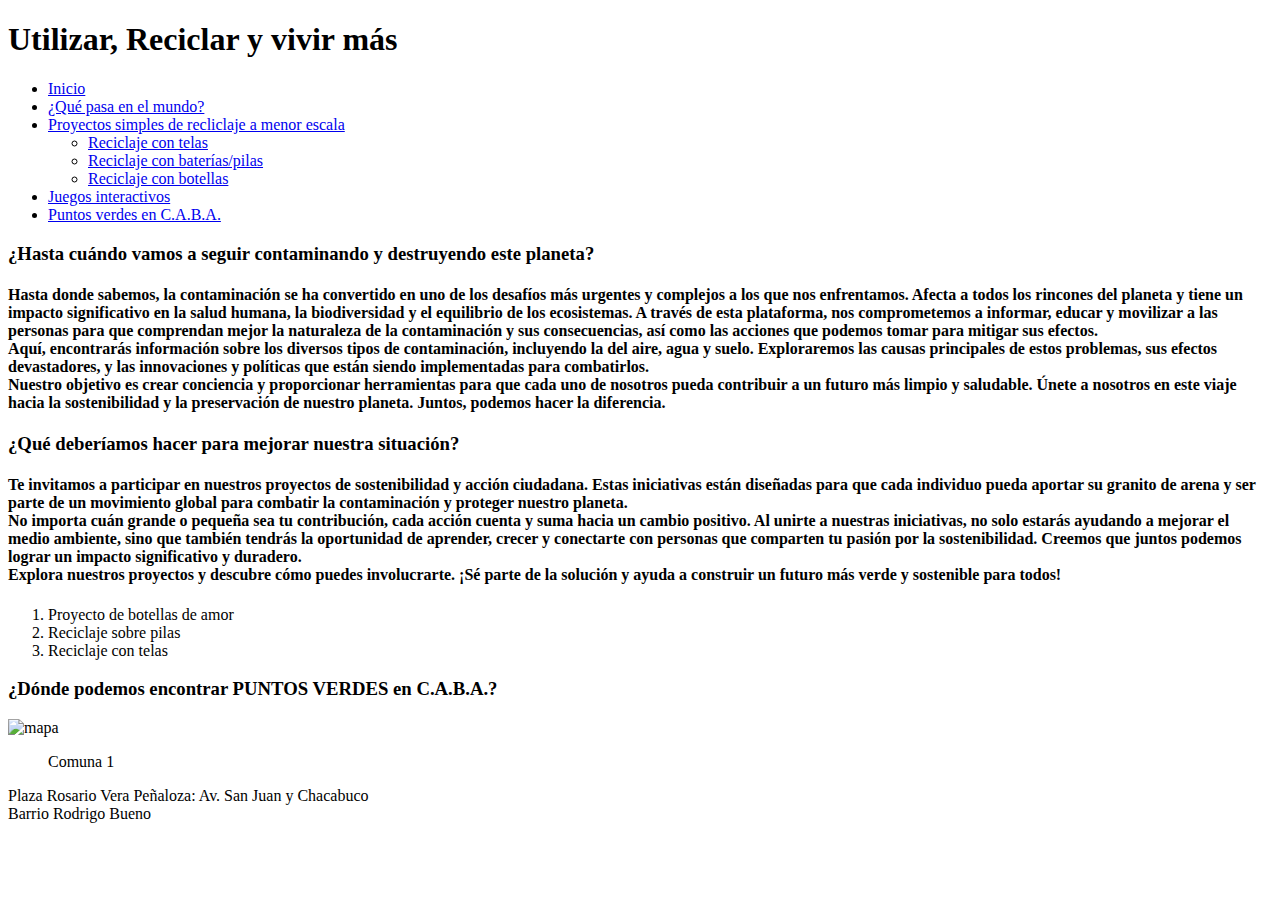
==== borrador.html @ 3a645d3b "Add files via upload" ====
<!DOCTYPE html>
<html>
<head>
    <meta charset="UTF-8" />
    <title>Proyecto recilaje</title>
</head>
<body>
    <header>
        <h1>Utilizar, Reciclar y vivir más</h1>
        <!--Acá va el menu-->
        <div>
           <ul>
            <li> <a href="Inicio">Inicio</a></li>   
            <li> <a href="¿Qué pasa en el mundo?">¿Qué pasa en el mundo?</a></li>
            <li> <a href="Proyectos simples de recliclaje a menor escala">Proyectos simples de recliclaje a menor escala</a></li>
                <ul>
                    <li> <a href="Reciclaje con telas">Reciclaje con telas</a></li>
                    <li> <a href="Reciclaje con baterías/pilas">Reciclaje con baterías/pilas</a></li>
                    <li> <a href="Reciclaje con botellas">Reciclaje con botellas</a></li> <!--PROYECTO BOTELLAS DE AMOR-->
                </ul>
            <li> <a href="Juegos interactivos">Juegos interactivos</a></li> <!--acá me refiero a algún forms o formas para interactuar con las ppl-->
            <li> <a href="Puntos verdes en C.A.B.A.">Puntos verdes en C.A.B.A.</a></li>
           </ul>
        </div>
    </header>
    <main>
        <!--Esta sería una pequeña intro-->
       <div>
        <h3>¿Hasta cuándo vamos a seguir contaminando y destruyendo este planeta?</h3>
        <h4>
            <p> Hasta donde sabemos,  la contaminación se ha convertido en uno de los desafíos más urgentes y complejos a los que nos enfrentamos. Afecta a todos los rincones del planeta y tiene un impacto significativo en la salud humana, la biodiversidad y el equilibrio de los ecosistemas. A través de esta plataforma, nos comprometemos a informar, educar y movilizar a las personas para que comprendan mejor la naturaleza de la contaminación y sus consecuencias, así como las acciones que podemos tomar para mitigar sus efectos. <br> 
                Aquí, encontrarás información sobre los diversos tipos de contaminación, incluyendo la del aire, agua y suelo. Exploraremos las causas principales de estos problemas, sus efectos devastadores, y las innovaciones y políticas que están siendo implementadas para combatirlos. <br>
                Nuestro objetivo es crear conciencia y proporcionar herramientas para que cada uno de nosotros pueda contribuir a un futuro más limpio y saludable. Únete a nosotros en este viaje hacia la sostenibilidad y la preservación de nuestro planeta. Juntos, podemos hacer la diferencia.</p>
        </h4>
       </div>
        <!--acá empezamos con el tema de lo q pasa en el mundo (datos reales, algún link de algun noticia x ahí, videos, imágenes); abarcamos el tema de la CONTAMINACIÓN-->
       <div>
          <h3>¿Qué deberíamos hacer para mejorar nuestra situación?</h3>
          <h4>
              <p>Te invitamos a participar en nuestros proyectos de sostenibilidad y acción ciudadana. Estas iniciativas están diseñadas para que cada individuo pueda aportar su granito de arena y ser parte de un movimiento global para combatir la contaminación y proteger nuestro planeta. <br>
              No importa cuán grande o pequeña sea tu contribución, cada acción cuenta y suma hacia un cambio positivo. Al unirte a nuestras iniciativas, no solo estarás ayudando a mejorar el medio ambiente, sino que también tendrás la oportunidad de aprender, crecer y conectarte con personas que comparten tu pasión por la sostenibilidad. Creemos que juntos podemos lograr un impacto significativo y duradero. <br>
              Explora nuestros proyectos y descubre cómo puedes involucrarte. ¡Sé parte de la solución y ayuda a construir un futuro más verde y sostenible para todos!
              </p>
          </h4>
           <p><ol> <!--acá si vemos algün proyecto más lo sumamos, pero cada una completa alguno,:)-->
               <li>Proyecto de botellas de amor</li>
               <li>Reciclaje sobre pilas</li>
               <li>Reciclaje con telas</li>
           </ol></p>
       </div>
        
       <div> <!--acá dejamos la información sobre los puntos verdes (agregamos direcciones, mapas, alguna info con texto)-->
           <h3>¿Dónde podemos encontrar PUNTOS VERDES en C.A.B.A.?</h3>
           <img src="https://observatorioamba.org/images/pyp/interactivos/caba.jpg" alt="mapa">
           <ul>Comuna 1</ul>
            <li>Plaza Rosario Vera Peñaloza: Av. San Juan y Chacabuco </li>
            <li>Barrio Rodrigo Bueno </li>
       </div>
    <!--La parte de algo interactivo como un forms lo vemos desp y si quieren agregar algo más como alguna info sobre nos o alguna caja para que pregunten cualquier duda que tenga la persona q esté en la web-->

    </main>
</body>
</html>
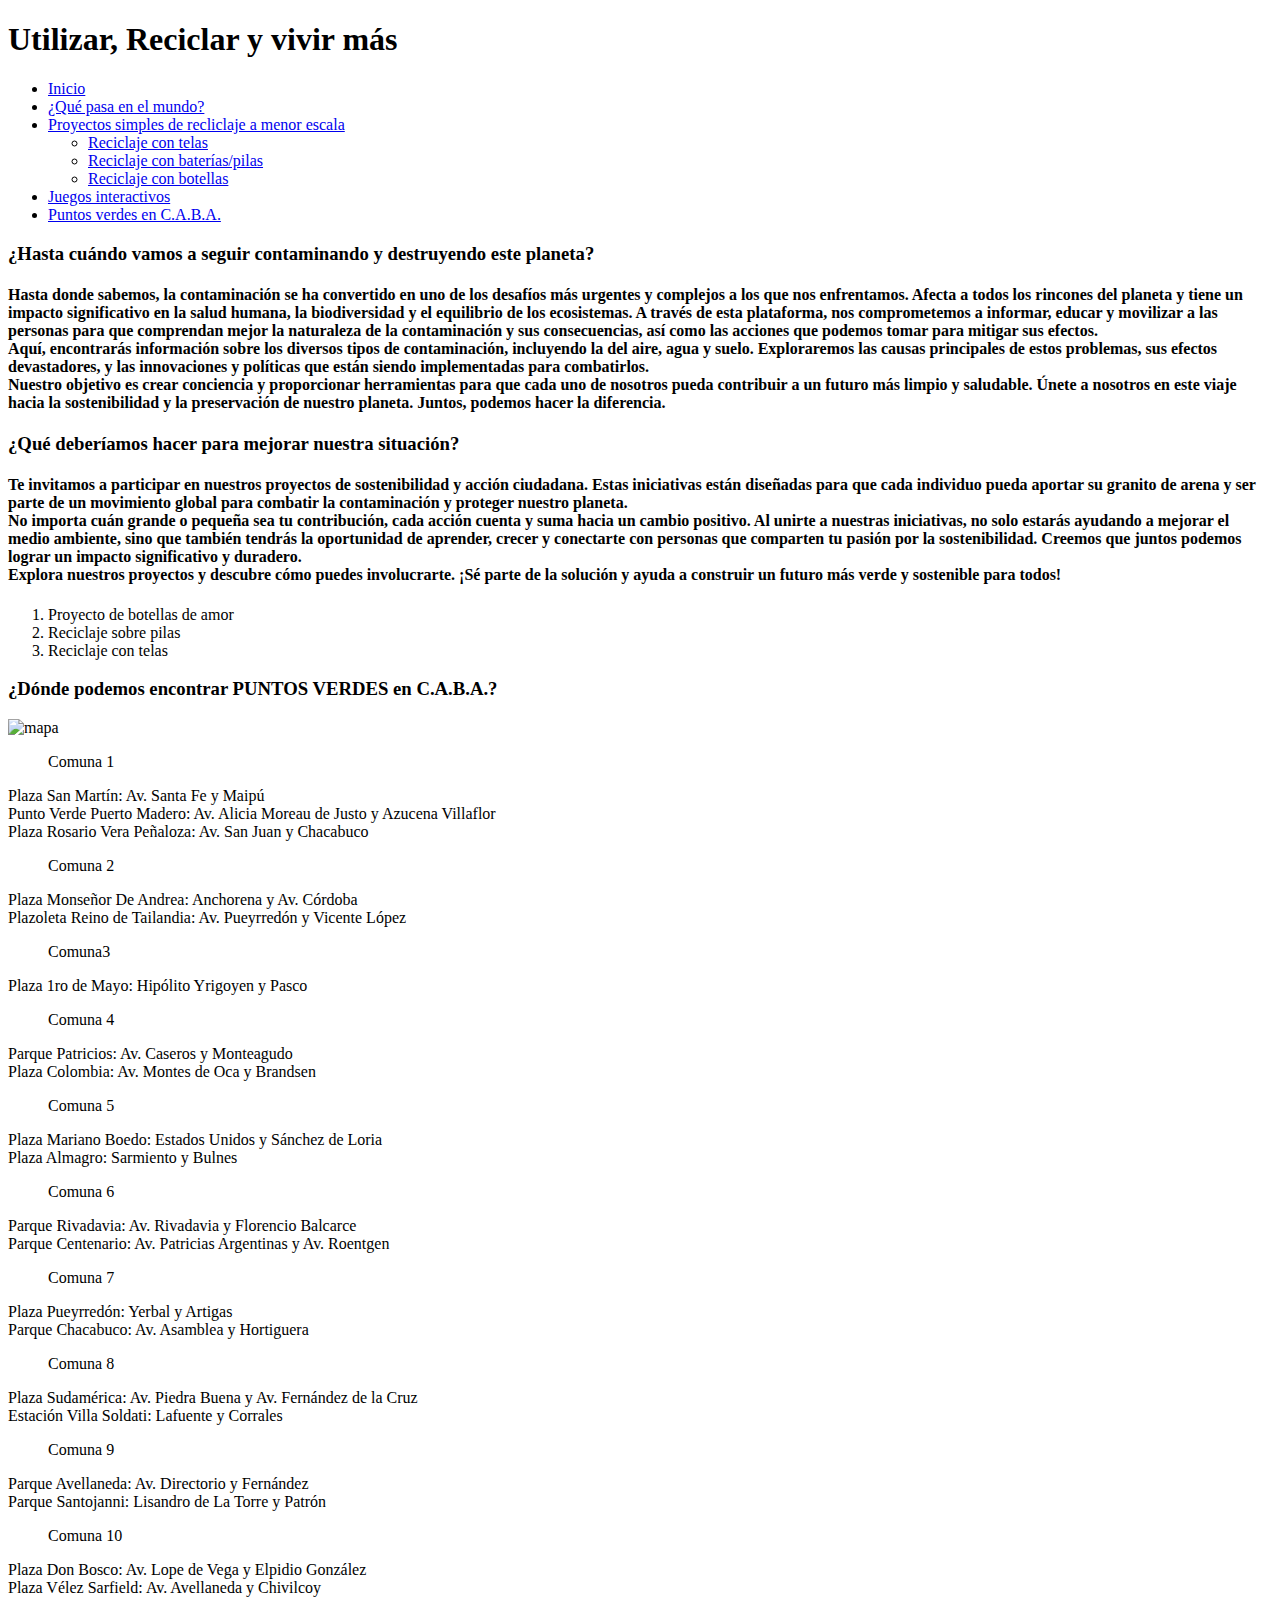
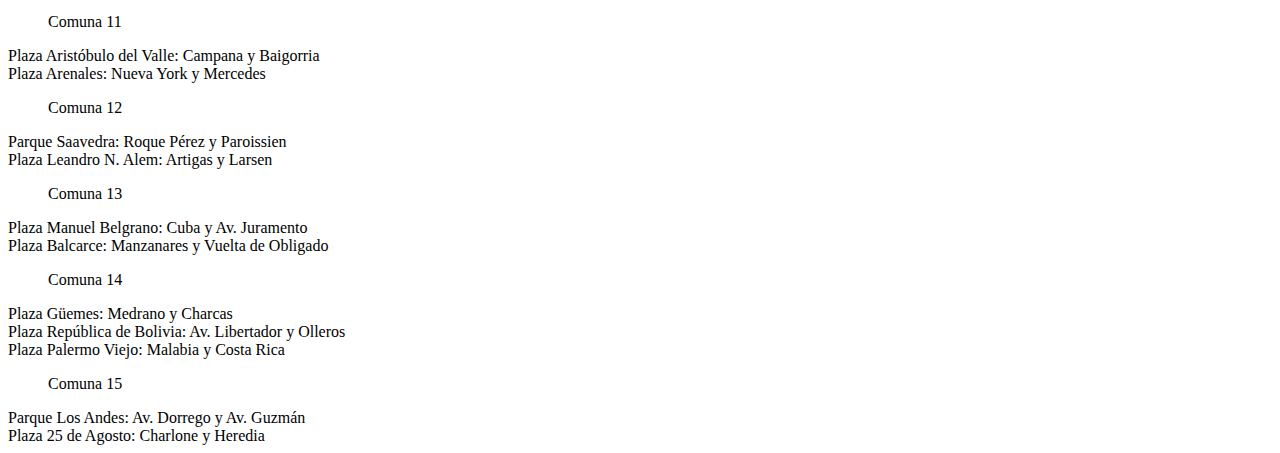
==== commit c32924ce: "Update borrador.html" ====
--- a/borrador.html
+++ b/borrador.html
@@ -53,8 +53,51 @@
            <h3>¿Dónde podemos encontrar PUNTOS VERDES en C.A.B.A.?</h3>
            <img src="https://observatorioamba.org/images/pyp/interactivos/caba.jpg" alt="mapa">
            <ul>Comuna 1</ul>
+            <li> Plaza San Martín: Av. Santa Fe y Maipú</li>
+            <li>Punto Verde Puerto Madero: Av. Alicia Moreau de Justo y Azucena Villaflor </li>
             <li>Plaza Rosario Vera Peñaloza: Av. San Juan y Chacabuco </li>
-            <li>Barrio Rodrigo Bueno </li>
+           <ul>Comuna 2</ul>
+            <li>Plaza Monseñor De Andrea: Anchorena y Av. Córdoba </li>
+            <li>Plazoleta Reino de Tailandia: Av. Pueyrredón y Vicente López</li>
+           <ul>Comuna3</ul>
+            <li>Plaza 1ro de Mayo: Hipólito Yrigoyen y Pasco</li>
+           <ul>Comuna 4</ul>
+            <li>Parque Patricios: Av. Caseros y Monteagudo</li>
+            <li>Plaza Colombia: Av. Montes de Oca y Brandsen</li>
+           <ul>Comuna 5</ul>
+            <li>Plaza Mariano Boedo: Estados Unidos y Sánchez de Loria</li>
+            <li>Plaza Almagro: Sarmiento y Bulnes</li>
+           <ul>Comuna 6</ul>
+            <li>Parque Rivadavia: Av. Rivadavia y Florencio Balcarce</li>
+            <li>Parque Centenario: Av. Patricias Argentinas y Av. Roentgen</li>
+           <ul>Comuna 7</ul>
+            <li>Plaza Pueyrredón: Yerbal y Artigas</li>
+            <li>Parque Chacabuco: Av. Asamblea y Hortiguera</li>
+           <ul>Comuna 8</ul>
+            <li>Plaza Sudamérica: Av. Piedra Buena y Av. Fernández de la Cruz</li>
+            <li>Estación Villa Soldati: Lafuente y Corrales</li>
+           <ul>Comuna 9</ul>
+            <li>Parque Avellaneda: Av. Directorio y Fernández </li>
+            <li>Parque Santojanni: Lisandro de La Torre y Patrón</li>
+           <ul>Comuna 10</ul>
+            <li>Plaza Don Bosco: Av. Lope de Vega y Elpidio González</li>
+            <li>Plaza Vélez Sarfield: Av. Avellaneda y Chivilcoy</li>
+           <ul>Comuna 11</ul>
+            <li>Plaza Aristóbulo del Valle: Campana y Baigorria </li>
+            <li>Plaza Arenales: Nueva York y Mercedes </li>
+           <ul>Comuna 12</ul>
+            <li>Parque Saavedra: Roque Pérez y Paroissien</li>
+            <li>Plaza Leandro N. Alem: Artigas y Larsen</li>
+           <ul>Comuna 13</ul>
+            <li>Plaza Manuel Belgrano: Cuba y Av. Juramento</li>
+            <li>Plaza Balcarce: Manzanares y Vuelta de Obligado</li>
+           <ul>Comuna 14</ul>
+            <li>Plaza Güemes: Medrano y Charcas</li>
+            <li>Plaza República de Bolivia: Av. Libertador y Olleros</li>
+            <li>Plaza Palermo Viejo: Malabia y Costa Rica</li>
+           <ul>Comuna 15</ul>
+            <li>Parque Los Andes: Av. Dorrego y Av. Guzmán</li>
+            <li>Plaza 25 de Agosto: Charlone y Heredia</li>
        </div>
     <!--La parte de algo interactivo como un forms lo vemos desp y si quieren agregar algo más como alguna info sobre nos o alguna caja para que pregunten cualquier duda que tenga la persona q esté en la web-->
 
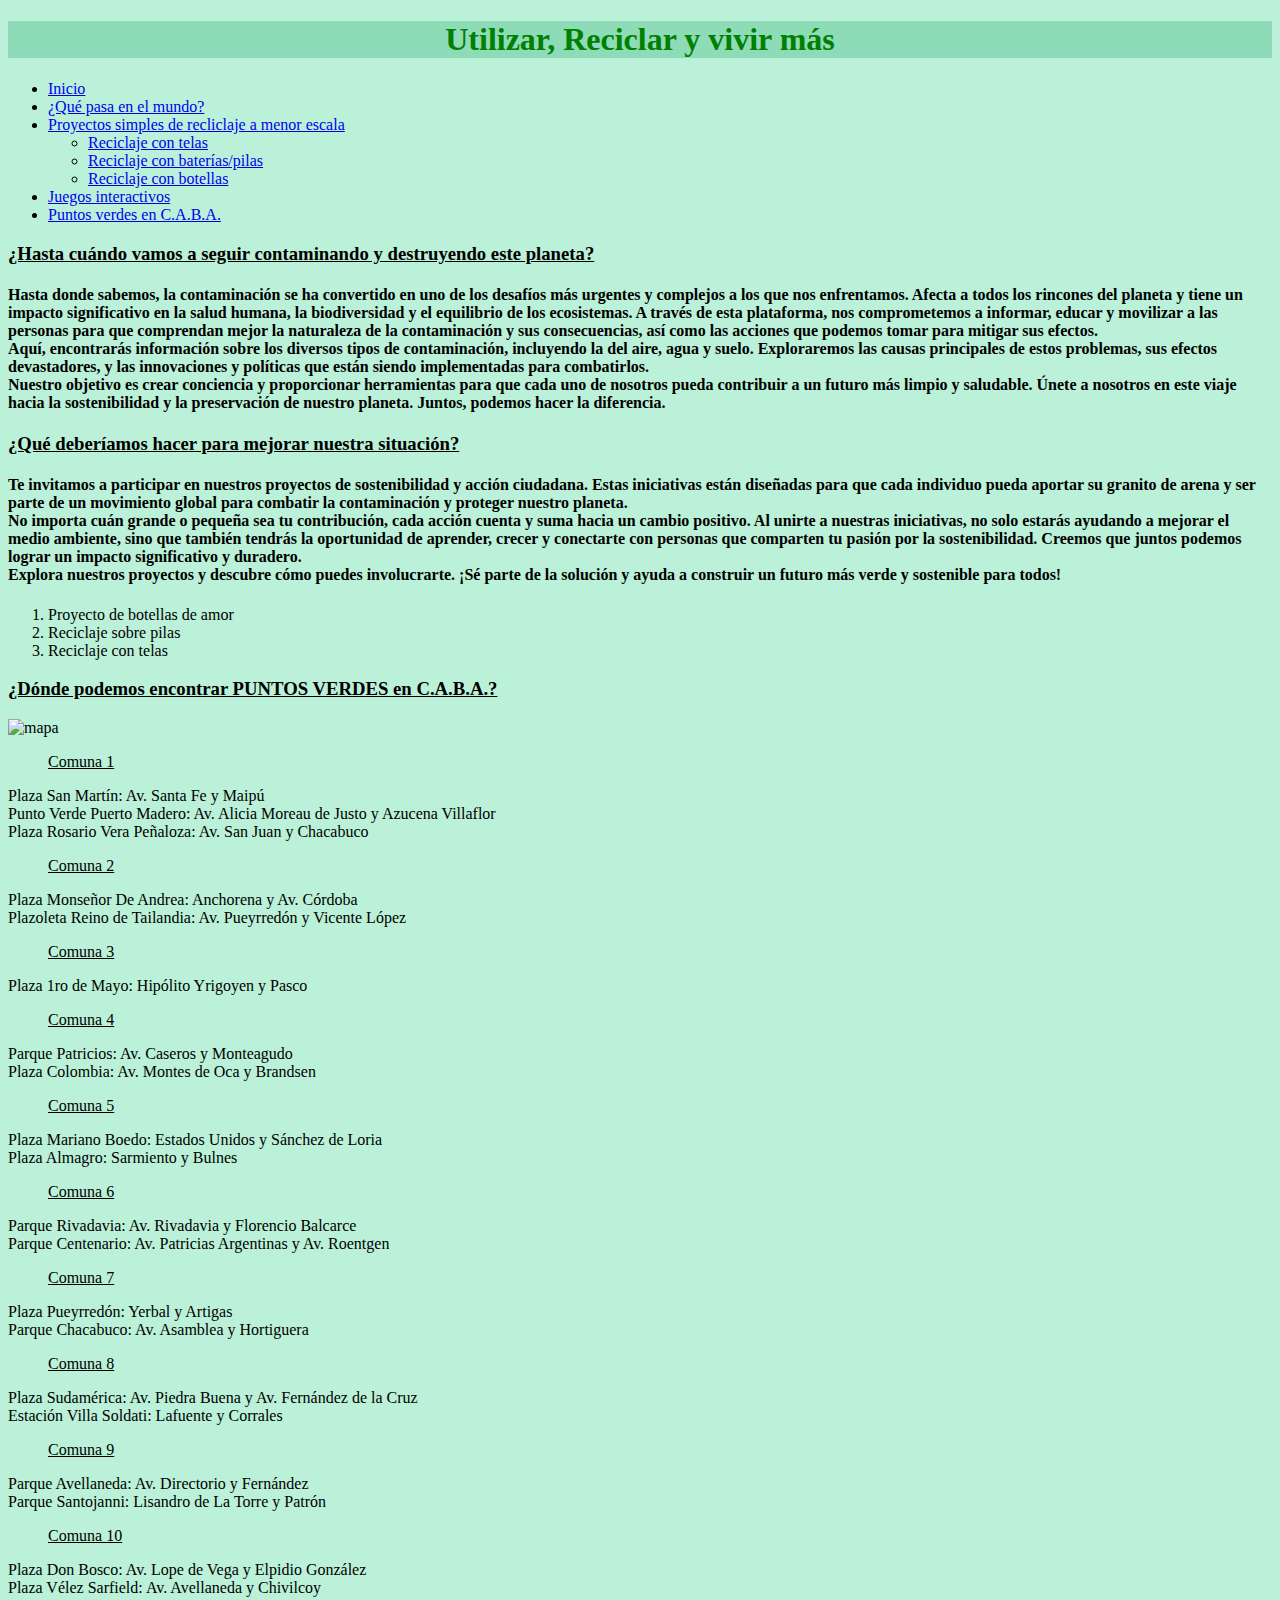
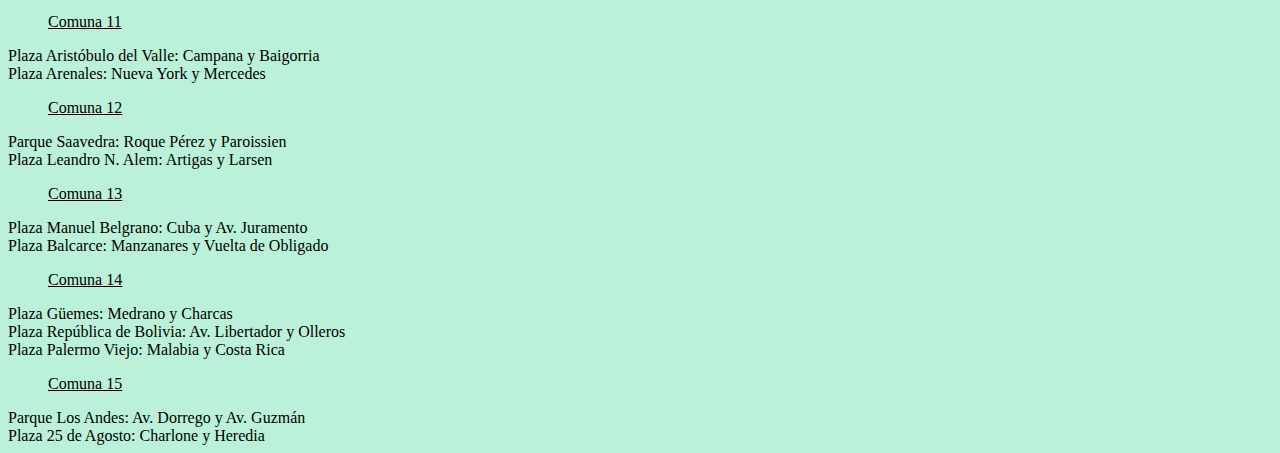
==== commit f2bd0efb: "css" ====
--- a/borrador.html
+++ b/borrador.html
@@ -2,11 +2,12 @@
 <html>
 <head>
     <meta charset="UTF-8" />
-    <title>Proyecto recilaje</title>
+    <title>Proyecto reciclaje</title>
+    <link rel="stylesheet" href="/inicio.css">
 </head>
 <body>
     <header>
-        <h1>Utilizar, Reciclar y vivir más</h1>
+        <h1 class="titulo">Utilizar, Reciclar y vivir más</h1>
         <!--Acá va el menu-->
         <div>
            <ul>
@@ -26,7 +27,7 @@
     <main>
         <!--Esta sería una pequeña intro-->
        <div>
-        <h3>¿Hasta cuándo vamos a seguir contaminando y destruyendo este planeta?</h3>
+        <h3 class="subtitulo">¿Hasta cuándo vamos a seguir contaminando y destruyendo este planeta?</h3>
         <h4>
             <p> Hasta donde sabemos,  la contaminación se ha convertido en uno de los desafíos más urgentes y complejos a los que nos enfrentamos. Afecta a todos los rincones del planeta y tiene un impacto significativo en la salud humana, la biodiversidad y el equilibrio de los ecosistemas. A través de esta plataforma, nos comprometemos a informar, educar y movilizar a las personas para que comprendan mejor la naturaleza de la contaminación y sus consecuencias, así como las acciones que podemos tomar para mitigar sus efectos. <br> 
                 Aquí, encontrarás información sobre los diversos tipos de contaminación, incluyendo la del aire, agua y suelo. Exploraremos las causas principales de estos problemas, sus efectos devastadores, y las innovaciones y políticas que están siendo implementadas para combatirlos. <br>
@@ -35,7 +36,7 @@
        </div>
         <!--acá empezamos con el tema de lo q pasa en el mundo (datos reales, algún link de algun noticia x ahí, videos, imágenes); abarcamos el tema de la CONTAMINACIÓN-->
        <div>
-          <h3>¿Qué deberíamos hacer para mejorar nuestra situación?</h3>
+          <h3 class="subtitulo">¿Qué deberíamos hacer para mejorar nuestra situación?</h3>
           <h4>
               <p>Te invitamos a participar en nuestros proyectos de sostenibilidad y acción ciudadana. Estas iniciativas están diseñadas para que cada individuo pueda aportar su granito de arena y ser parte de un movimiento global para combatir la contaminación y proteger nuestro planeta. <br>
               No importa cuán grande o pequeña sea tu contribución, cada acción cuenta y suma hacia un cambio positivo. Al unirte a nuestras iniciativas, no solo estarás ayudando a mejorar el medio ambiente, sino que también tendrás la oportunidad de aprender, crecer y conectarte con personas que comparten tu pasión por la sostenibilidad. Creemos que juntos podemos lograr un impacto significativo y duradero. <br>
@@ -50,52 +51,52 @@
        </div>
         
        <div> <!--acá dejamos la información sobre los puntos verdes (agregamos direcciones, mapas, alguna info con texto)-->
-           <h3>¿Dónde podemos encontrar PUNTOS VERDES en C.A.B.A.?</h3>
-           <img src="https://observatorioamba.org/images/pyp/interactivos/caba.jpg" alt="mapa">
-           <ul>Comuna 1</ul>
+           <h3 class="subtitulo">¿Dónde podemos encontrar PUNTOS VERDES en C.A.B.A.?</h3>
+           <img src="https://observatorioamba.org/images/pyp/interactivos/caba.jpg" alt="mapa" style="width:500px;height:600px;">
+           <ul class="comuna">Comuna 1</ul>
             <li> Plaza San Martín: Av. Santa Fe y Maipú</li>
             <li>Punto Verde Puerto Madero: Av. Alicia Moreau de Justo y Azucena Villaflor </li>
             <li>Plaza Rosario Vera Peñaloza: Av. San Juan y Chacabuco </li>
-           <ul>Comuna 2</ul>
+           <ul class="comuna">Comuna 2</ul>
             <li>Plaza Monseñor De Andrea: Anchorena y Av. Córdoba </li>
             <li>Plazoleta Reino de Tailandia: Av. Pueyrredón y Vicente López</li>
-           <ul>Comuna3</ul>
+           <ul class="comuna">Comuna 3</ul>
             <li>Plaza 1ro de Mayo: Hipólito Yrigoyen y Pasco</li>
-           <ul>Comuna 4</ul>
+           <ul class="comuna">Comuna 4</ul>
             <li>Parque Patricios: Av. Caseros y Monteagudo</li>
             <li>Plaza Colombia: Av. Montes de Oca y Brandsen</li>
-           <ul>Comuna 5</ul>
+           <ul class="comuna">Comuna 5</ul>
             <li>Plaza Mariano Boedo: Estados Unidos y Sánchez de Loria</li>
             <li>Plaza Almagro: Sarmiento y Bulnes</li>
-           <ul>Comuna 6</ul>
+           <ul class="comuna">Comuna 6</ul>
             <li>Parque Rivadavia: Av. Rivadavia y Florencio Balcarce</li>
             <li>Parque Centenario: Av. Patricias Argentinas y Av. Roentgen</li>
-           <ul>Comuna 7</ul>
+           <ul class="comuna">Comuna 7</ul>
             <li>Plaza Pueyrredón: Yerbal y Artigas</li>
             <li>Parque Chacabuco: Av. Asamblea y Hortiguera</li>
-           <ul>Comuna 8</ul>
+           <ul class="comuna">Comuna 8</ul>
             <li>Plaza Sudamérica: Av. Piedra Buena y Av. Fernández de la Cruz</li>
             <li>Estación Villa Soldati: Lafuente y Corrales</li>
-           <ul>Comuna 9</ul>
+           <ul class="comuna">Comuna 9</ul>
             <li>Parque Avellaneda: Av. Directorio y Fernández </li>
             <li>Parque Santojanni: Lisandro de La Torre y Patrón</li>
-           <ul>Comuna 10</ul>
+           <ul class="comuna">Comuna 10</ul>
             <li>Plaza Don Bosco: Av. Lope de Vega y Elpidio González</li>
             <li>Plaza Vélez Sarfield: Av. Avellaneda y Chivilcoy</li>
-           <ul>Comuna 11</ul>
+           <ul class="comuna">Comuna 11</ul>
             <li>Plaza Aristóbulo del Valle: Campana y Baigorria </li>
             <li>Plaza Arenales: Nueva York y Mercedes </li>
-           <ul>Comuna 12</ul>
+           <ul class="comuna">Comuna 12</ul>
             <li>Parque Saavedra: Roque Pérez y Paroissien</li>
             <li>Plaza Leandro N. Alem: Artigas y Larsen</li>
-           <ul>Comuna 13</ul>
+           <ul class="comuna">Comuna 13</ul>
             <li>Plaza Manuel Belgrano: Cuba y Av. Juramento</li>
             <li>Plaza Balcarce: Manzanares y Vuelta de Obligado</li>
-           <ul>Comuna 14</ul>
+           <ul class="comuna">Comuna 14</ul>
             <li>Plaza Güemes: Medrano y Charcas</li>
             <li>Plaza República de Bolivia: Av. Libertador y Olleros</li>
             <li>Plaza Palermo Viejo: Malabia y Costa Rica</li>
-           <ul>Comuna 15</ul>
+           <ul class="comuna">Comuna 15</ul>
             <li>Parque Los Andes: Av. Dorrego y Av. Guzmán</li>
             <li>Plaza 25 de Agosto: Charlone y Heredia</li>
        </div>
--- a/inicio.css
+++ b/inicio.css
@@ -0,0 +1,18 @@
+body {
+    background-color: #bbf1d8;
+}
+
+.titulo {
+    background-color: #8ddbb7;
+    color: green;
+    text-align: center;
+    font-family: Georgia, 'Times New Roman', Times, serif;
+}
+
+.subtitulo {
+    text-decoration: underline;
+}
+
+.comuna {
+    text-decoration: underline;
+}
